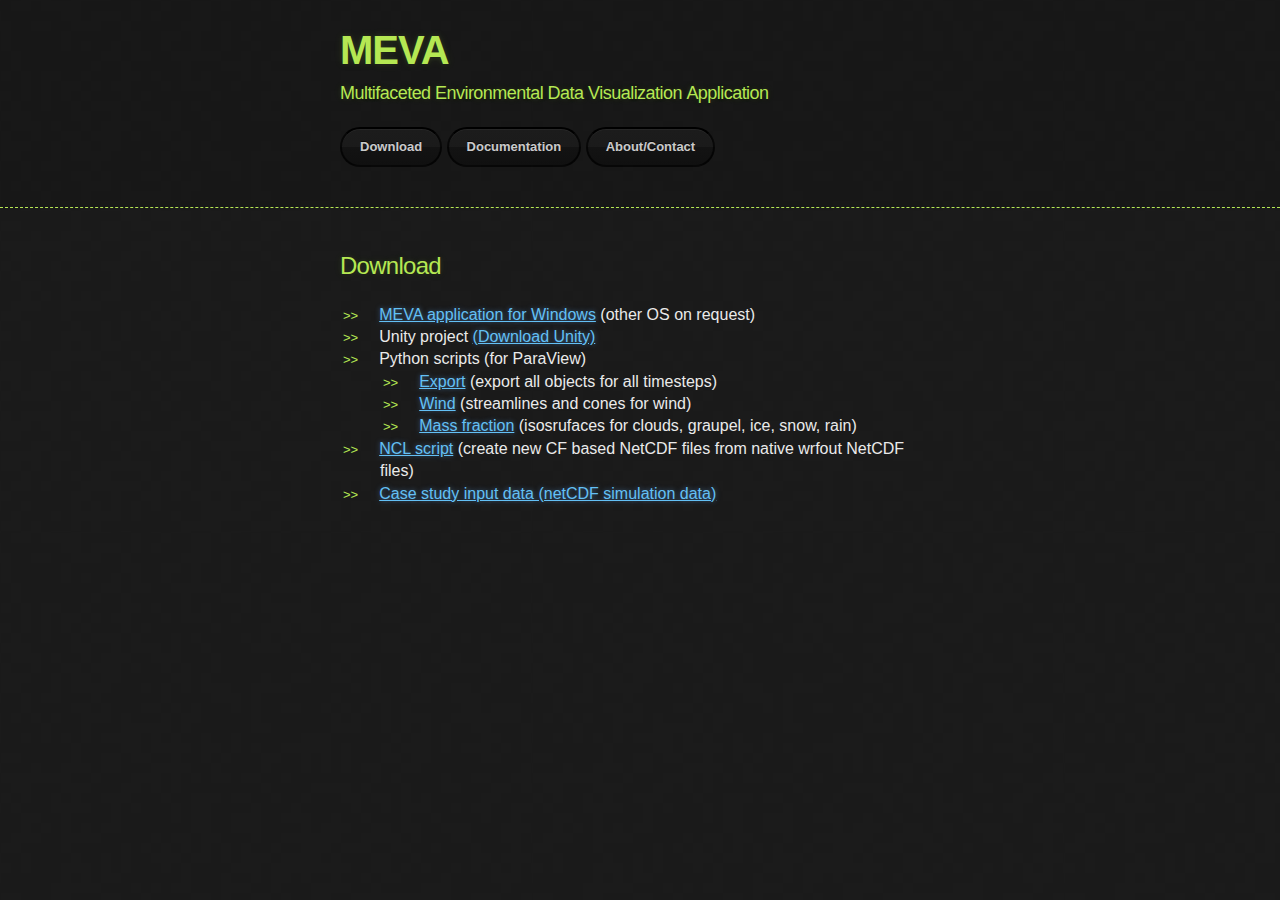
==== index.html @ de15cfc7 "Update index.html" ====
<!DOCTYPE html>
<html>
  <head>
    <meta charset='utf-8'>
    <meta http-equiv="X-UA-Compatible" content="chrome=1">

    <link rel="stylesheet" type="text/css" href="stylesheets/stylesheet.css" media="screen">
    <link rel="stylesheet" type="text/css" href="stylesheets/pygment_trac.css" media="screen">
    <link rel="stylesheet" type="text/css" href="stylesheets/print.css" media="print">

    <title>MEVA by carolinh</title>
  </head>

  <body>

    <header>
      <div class="container">
        <h1>MEVA</h1>
        <h2><b>M</b>ultifaceted <b>E</b>nvironmental Data <b>V</b>isualization <b>A</b>pplication</h2>

        <section id="downloads">
          <a href="http://carolinh.github.io/unityatmos/index.html" class="btn">Download</a>
          <a href="http://carolinh.github.io/unityatmos/documentation.html" class="btn">Documentation</a>
          <a href="http://carolinh.github.io/unityatmos/contact.html" class="btn">About/Contact</a>
        </section>
      </div>
    </header>

    <div class="container">
      <section id="main_content">
       


<h2><a id="download" class="anchor" href="#download" aria-hidden="true"><span class="octicon octicon-link"></span></a>Download</h2>

<ul>
<li><a href="https://github.com/carolinh/unityatmos/releases/tag/meva">MEVA application for Windows</a> (other OS on request)
  <!--ul>
    <li>Windows (other OS on request)</li>
    <!--li>Mas OS (on request)</li-->
    <!--li>Linux (on request)</li-->
  <!--/ul-->
</li>
<li>Unity project <a href="http://unity3d.com/unity/download">(Download Unity)</a></li>
<li>Python scripts (for ParaView)</li>
<ul>
  <li><a href="https://github.com/carolinh/unityatmos/releases/tag/python_export">Export</a> (export all objects for all timesteps)</li>
  <li><a href="https://github.com/carolinh/unityatmos/releases/tag/python_wind">Wind</a> (streamlines and cones for wind)</li>
  <li><a href="https://github.com/carolinh/unityatmos/releases/tag/python_mass-fraction">Mass fraction</a> (isosrufaces for clouds, graupel, ice, snow, rain)</li>
</ul>

<li><a href="http://foehn.colorado.edu/wrfout_to_cf/">NCL script</a> (create new CF based NetCDF files from native wrfout NetCDF files)</li>
<li><a href="http://thedata.harvard.edu/dvn/dv/meva_case-study-data">Case study input data (netCDF simulation data)</a></li>
</ul>

 <!--h3><a id="navigation" class="anchor" href="#navigation" aria-hidden="true"><span class="octicon octicon-link"></span></a>Navigation</h3>
<h4>PC Version: Mouse and Keyboard</h4>
<ul>
<li>Show/hide menu: right mouse button</li>
<li>Swap menu (objects/time): middle mouse button</li>
<li>Change camera (default, split screen vertical and horizontal): space</li>
<li>Rotate scene: arrow keys</li>
<li>Zoom scene: page up/down</li>
<li>Screenshot: S</li>
<li>Navigation: N</li>
<li>About MEVA / information: I</li>
</ul>

<h4>VR Version: Gamepad</h4>
<ul>
<li>tbc</li>
</ul-->



      </section>
    </div>


    
  </body>
</html>
---- stylesheets/stylesheet.css ----
body {
  margin: 0;
  padding: 0;
  background: #151515 url("../images/bkg.png") 0 0;
  color: #eaeaea;
  font: 16px;
  line-height: 1.5;
  font-family: Arial;
}

/* General & 'Reset' Stuff */

.container {
  width: 90%;
  max-width: 600px;
  margin: 0 auto;
}

section {
  display: block;
  margin: 0 0 20px 0;
}

h1, h2, h3, h4, h5, h6 {
  margin: 0 0 20px;
}

li {
  line-height: 1.4 ;
}

/* Header, <header>
   header   - container
   h1       - project name
   h2       - project description
*/

header {
  background: rgba(0, 0, 0, 0.1);
  width: 100%;
  border-bottom: 1px dashed #b5e853;
  padding: 20px 0;
  margin: 0 0 40px 0;
}

header h1 {
  font-size: 40px;
  line-height: 1.5;
  margin: 0 0 0 0px;
  font-weight: bold;
  font-family: Arial;
  color: #b5e853;
  text-shadow: 0 1px 1px rgba(0, 0, 0, 0.1),
               0 0 5px rgba(181, 232, 83, 0.1),
               0 0 10px rgba(181, 232, 83, 0.1);
  letter-spacing: -1px;
  -webkit-font-smoothing: antialiased;
}


header h2 {
  font-size: 18px;
  font-weight: 300;
  color: #b5e853;
}

#downloads .btn {
  display: inline-block;
  text-align: center;
  margin: 0;
}

/* Main Content
*/

#main_content {
  width: 100%;
  -webkit-font-smoothing: antialiased;
}
section img {
  max-width: 100%
}

h1, h2, h3, h4, h5, h6 {
  font-weight: normal;
  font-family: Arial;
  color: #b5e853;
  letter-spacing: -0.03em;
  text-shadow: 0 1px 1px rgba(0, 0, 0, 0.1),
               0 0 5px rgba(181, 232, 83, 0.1),
               0 0 10px rgba(181, 232, 83, 0.1);
}

#main_content h1 {
  font-size: 30px;
}

#main_content h2 {
  font-size: 24px;
}

#main_content h3 {
  font-size: 18px;
}

#main_content h4 {
  font-size: 14px;
}

#main_content h5 {
  font-size: 12px;
  text-transform: uppercase;
  margin: 0 0 5px 0;
}

#main_content h6 {
  font-size: 12px;
  text-transform: uppercase;
  color: #999;
  margin: 0 0 5px 0;
}

dt {
  font-style: italic;
  font-weight: bold;
}

ul li {
  list-style: none;
}

ul li:before {
  content: ">>";
  font-family: Arial;
  font-size: 13px;
  color: #b5e853;
  margin-left: -37px;
  margin-right: 21px;
  line-height: 16px;
}

blockquote {
  color: #aaa;
  padding-left: 10px;
  border-left: 1px dotted #666;
}

pre {
  background: rgba(0, 0, 0, 0.9);
  border: 1px solid rgba(255, 255, 255, 0.15);
  padding: 10px;
  font-size: 14px;
  color: #b5e853;
  border-radius: 2px;
  -moz-border-radius: 2px;
  -webkit-border-radius: 2px;
  text-wrap: normal;
  overflow: auto;
  overflow-y: hidden;
}

table {
  width: 100%;
  margin: 0 0 20px 0;
}

th {
  text-align: left;
  border-bottom: 1px dashed #b5e853;
  padding: 5px 10px;
}

td {
  padding: 5px 10px;
}

hr {
  height: 0;
  border: 0;
  border-bottom: 1px dashed #b5e853;
  color: #b5e853;
}

/* Buttons
*/

.btn {
  display: inline-block;
  background: -webkit-linear-gradient(top, rgba(40, 40, 40, 0.3), rgba(35, 35, 35, 0.3) 50%, rgba(10, 10, 10, 0.3) 50%, rgba(0, 0, 0, 0.3));
  padding: 8px 18px;
  border-radius: 50px;
  border: 2px solid rgba(0, 0, 0, 0.7);
  border-bottom: 2px solid rgba(0, 0, 0, 0.7);
  border-top: 2px solid rgba(0, 0, 0, 1);
  color: rgba(255, 255, 255, 0.8);
  font-family: Helvetica, Arial, sans-serif;
  font-weight: bold;
  font-size: 13px;
  text-decoration: none;
  text-shadow: 0 -1px 0 rgba(0, 0, 0, 0.75);
  box-shadow: inset 0 1px 0 rgba(255, 255, 255, 0.05);
}

.btn:hover {
  background: -webkit-linear-gradient(top, rgba(40, 40, 40, 0.6), rgba(35, 35, 35, 0.6) 50%, rgba(10, 10, 10, 0.8) 50%, rgba(0, 0, 0, 0.8));
}

.btn .icon {
  display: inline-block;
  width: 16px;
  height: 16px;
  margin: 1px 8px 0 0;
  float: left;
}

.btn-github .icon {
  opacity: 0.6;
  background: url("../images/blacktocat.png") 0 0 no-repeat;
}

/* Links
   a, a:hover, a:visited
*/

a {
  color: #63c0f5;
  text-shadow: 0 0 5px rgba(104, 182, 255, 0.5);
}

/* Clearfix */

.cf:before, .cf:after {
  content:"";
  display:table;
}

.cf:after {
  clear:both;
}

.cf {
  zoom:1;
}
---- stylesheets/pygment_trac.css ----
.highlight .c { color: #999988; font-style: italic } /* Comment */
.highlight .err { color: #a61717; background-color: #e3d2d2 } /* Error */
.highlight .k { font-weight: bold } /* Keyword */
.highlight .o { font-weight: bold } /* Operator */
.highlight .cm { color: #999988; font-style: italic } /* Comment.Multiline */
.highlight .cp { color: #999999; font-weight: bold } /* Comment.Preproc */
.highlight .c1 { color: #999988; font-style: italic } /* Comment.Single */
.highlight .cs { color: #999999; font-weight: bold; font-style: italic } /* Comment.Special */
.highlight .gd { color: #000000; background-color: #ffdddd } /* Generic.Deleted */
.highlight .gd .x { color: #000000; background-color: #ffaaaa } /* Generic.Deleted.Specific */
.highlight .ge { font-style: italic } /* Generic.Emph */
.highlight .gr { color: #aa0000 } /* Generic.Error */
.highlight .gh { color: #999999 } /* Generic.Heading */
.highlight .gi { color: #000000; background-color: #ddffdd } /* Generic.Inserted */
.highlight .gi .x { color: #000000; background-color: #aaffaa } /* Generic.Inserted.Specific */
.highlight .go { color: #888888 } /* Generic.Output */
.highlight .gp { color: #555555 } /* Generic.Prompt */
.highlight .gs { font-weight: bold } /* Generic.Strong */
.highlight .gu { color: #800080; font-weight: bold; } /* Generic.Subheading */
.highlight .gt { color: #aa0000 } /* Generic.Traceback */
.highlight .kc { font-weight: bold } /* Keyword.Constant */
.highlight .kd { font-weight: bold } /* Keyword.Declaration */
.highlight .kn { font-weight: bold } /* Keyword.Namespace */
.highlight .kp { font-weight: bold } /* Keyword.Pseudo */
.highlight .kr { font-weight: bold } /* Keyword.Reserved */
.highlight .kt { color: #445588; font-weight: bold } /* Keyword.Type */
.highlight .m { color: #009999 } /* Literal.Number */
.highlight .s { color: #d14 } /* Literal.String */
.highlight .na { color: #008080 } /* Name.Attribute */
.highlight .nb { color: #0086B3 } /* Name.Builtin */
.highlight .nc { color: #445588; font-weight: bold } /* Name.Class */
.highlight .no { color: #008080 } /* Name.Constant */
.highlight .ni { color: #800080 } /* Name.Entity */
.highlight .ne { color: #990000; font-weight: bold } /* Name.Exception */
.highlight .nf { color: #990000; font-weight: bold } /* Name.Function */
.highlight .nn { color: #555555 } /* Name.Namespace */
.highlight .nt { color: #CBDFFF } /* Name.Tag */
.highlight .nv { color: #008080 } /* Name.Variable */
.highlight .ow { font-weight: bold } /* Operator.Word */
.highlight .w { color: #bbbbbb } /* Text.Whitespace */
.highlight .mf { color: #009999 } /* Literal.Number.Float */
.highlight .mh { color: #009999 } /* Literal.Number.Hex */
.highlight .mi { color: #009999 } /* Literal.Number.Integer */
.highlight .mo { color: #009999 } /* Literal.Number.Oct */
.highlight .sb { color: #d14 } /* Literal.String.Backtick */
.highlight .sc { color: #d14 } /* Literal.String.Char */
.highlight .sd { color: #d14 } /* Literal.String.Doc */
.highlight .s2 { color: #d14 } /* Literal.String.Double */
.highlight .se { color: #d14 } /* Literal.String.Escape */
.highlight .sh { color: #d14 } /* Literal.String.Heredoc */
.highlight .si { color: #d14 } /* Literal.String.Interpol */
.highlight .sx { color: #d14 } /* Literal.String.Other */
.highlight .sr { color: #009926 } /* Literal.String.Regex */
.highlight .s1 { color: #d14 } /* Literal.String.Single */
.highlight .ss { color: #990073 } /* Literal.String.Symbol */
.highlight .bp { color: #999999 } /* Name.Builtin.Pseudo */
.highlight .vc { color: #008080 } /* Name.Variable.Class */
.highlight .vg { color: #008080 } /* Name.Variable.Global */
.highlight .vi { color: #008080 } /* Name.Variable.Instance */
.highlight .il { color: #009999 } /* Literal.Number.Integer.Long */

.type-csharp .highlight .k { color: #0000FF }
.type-csharp .highlight .kt { color: #0000FF }
.type-csharp .highlight .nf { color: #000000; font-weight: normal }
.type-csharp .highlight .nc { color: #2B91AF }
.type-csharp .highlight .nn { color: #000000 }
.type-csharp .highlight .s { color: #A31515 }
.type-csharp .highlight .sc { color: #A31515 }
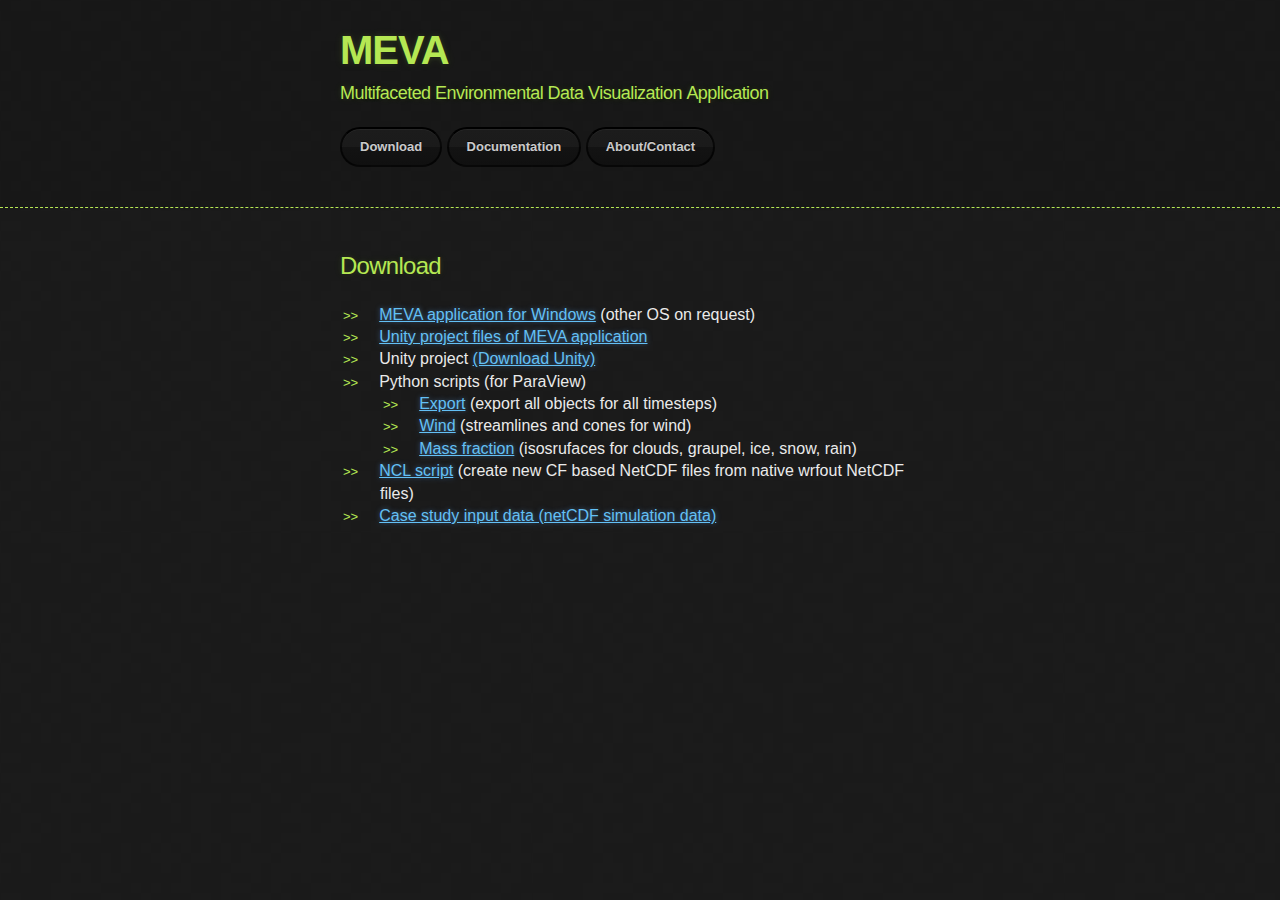
==== commit 94262ded: "Update index.html" ====
--- a/index.html
+++ b/index.html
@@ -41,6 +41,7 @@
     <!--li>Linux (on request)</li-->
   <!--/ul-->
 </li>
+<li><a href="https://github.com/carolinh/unityatmos/releases/tag/meva_unity">Unity project files of MEVA application</a>
 <li>Unity project <a href="http://unity3d.com/unity/download">(Download Unity)</a></li>
 <li>Python scripts (for ParaView)</li>
 <ul>
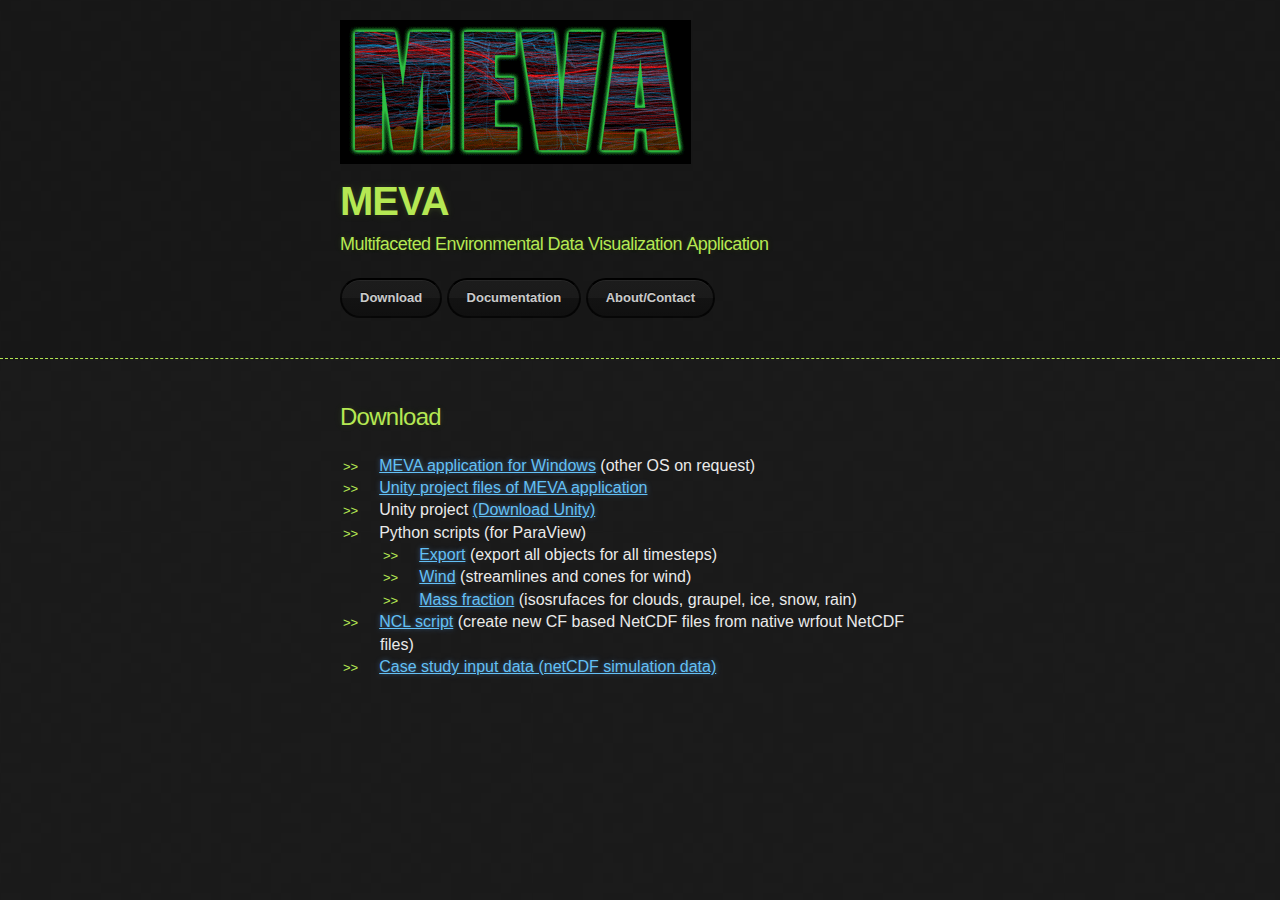
==== commit 4733fe3a: "Update index.html" ====
--- a/index.html
+++ b/index.html
@@ -15,6 +15,7 @@
 
     <header>
       <div class="container">
+        <img src="http://carolinh.github.io/unityatmos/images/logo_o.png" alt="MEVA">
         <h1>MEVA</h1>
         <h2><b>M</b>ultifaceted <b>E</b>nvironmental Data <b>V</b>isualization <b>A</b>pplication</h2>
 
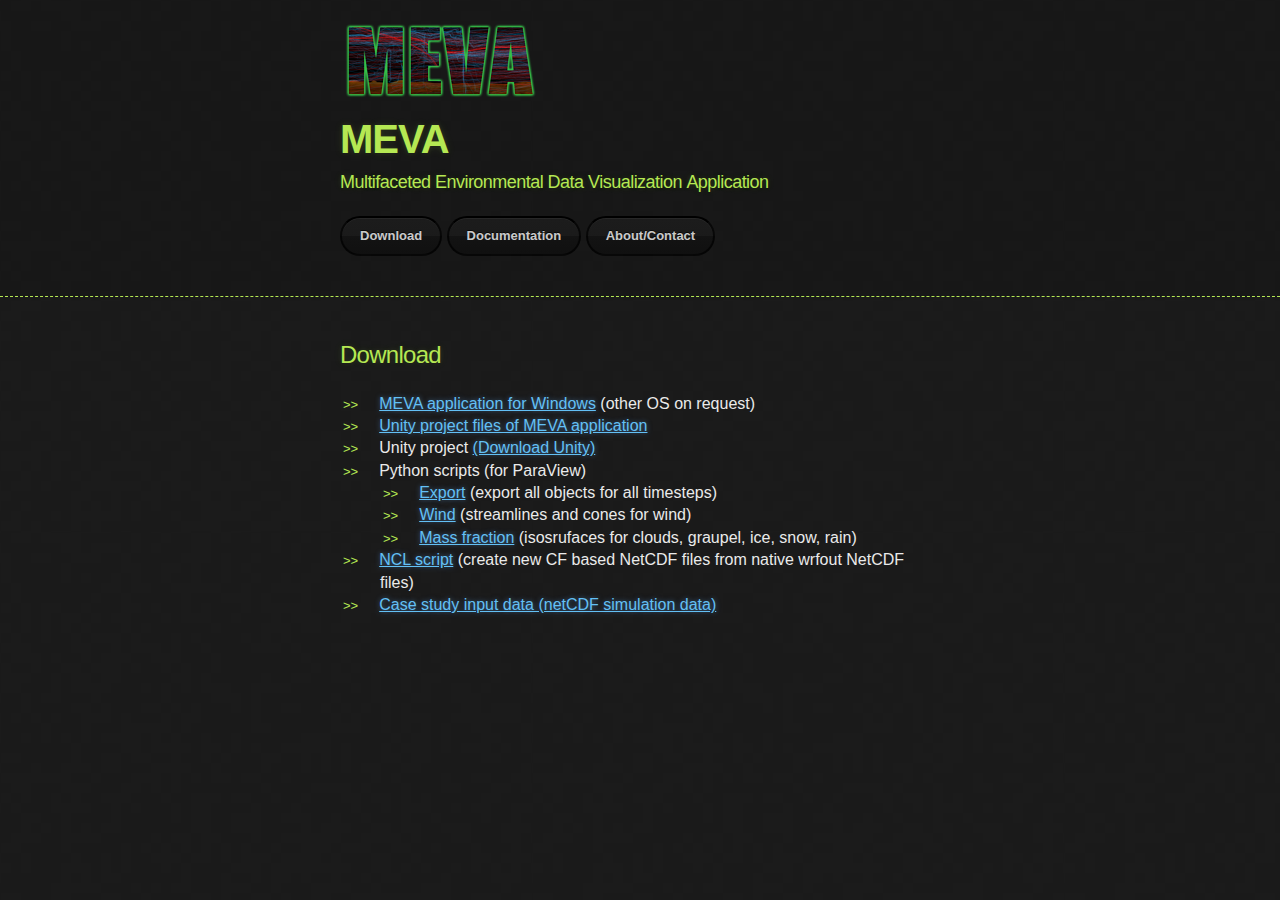
==== commit 1f000dcc: "Update index.html" ====
--- a/index.html
+++ b/index.html
@@ -15,7 +15,7 @@
 
     <header>
       <div class="container">
-        <img src="http://carolinh.github.io/unityatmos/images/logo_o.png" alt="MEVA">
+        <img src="http://carolinh.github.io/unityatmos/images/logo-transp2_o.png" alt="MEVA">
         <h1>MEVA</h1>
         <h2><b>M</b>ultifaceted <b>E</b>nvironmental Data <b>V</b>isualization <b>A</b>pplication</h2>
 
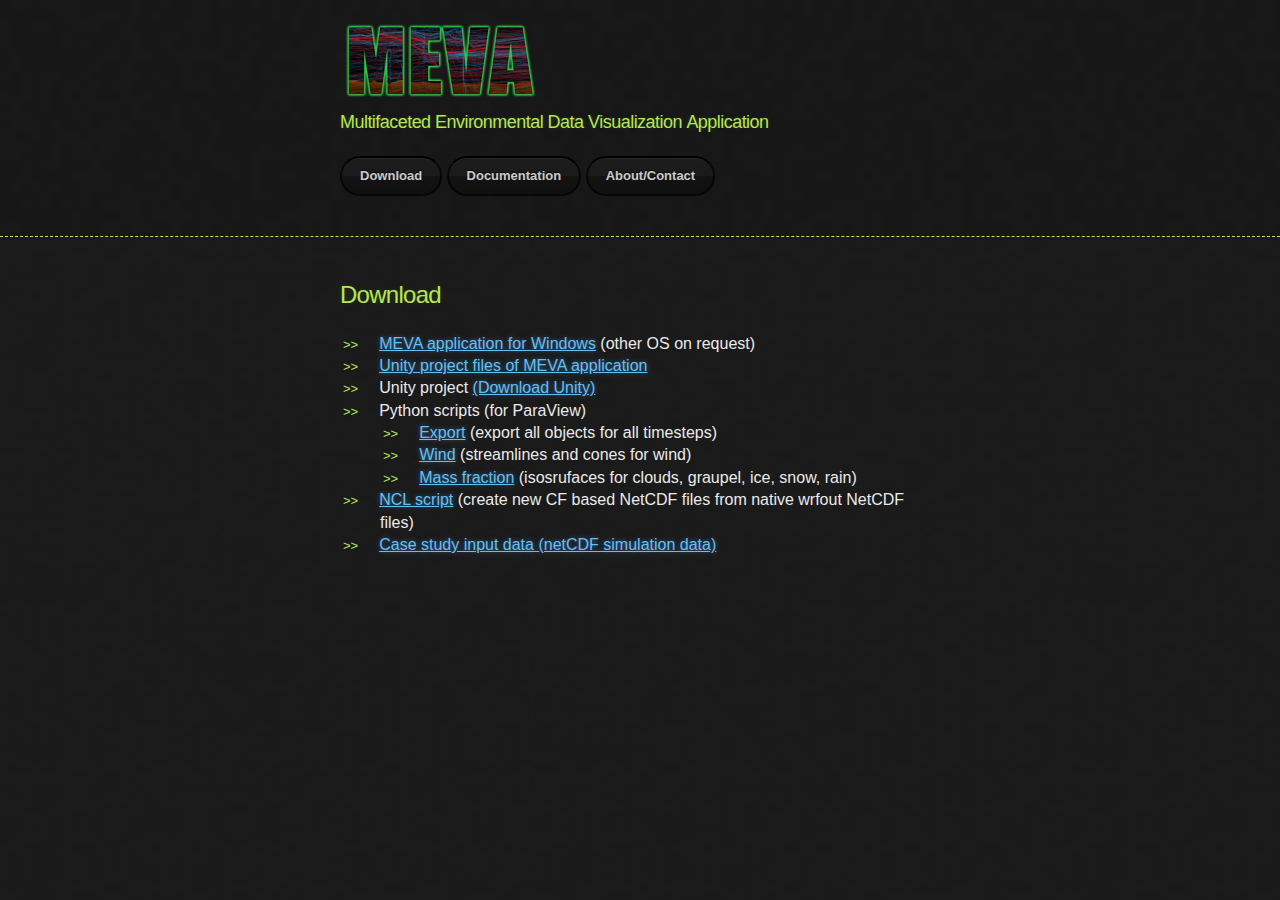
==== commit de5e786e: "Update index.html" ====
--- a/index.html
+++ b/index.html
@@ -16,7 +16,6 @@
     <header>
       <div class="container">
         <img src="http://carolinh.github.io/unityatmos/images/logo-transp2_o.png" alt="MEVA">
-        <h1>MEVA</h1>
         <h2><b>M</b>ultifaceted <b>E</b>nvironmental Data <b>V</b>isualization <b>A</b>pplication</h2>
 
         <section id="downloads">
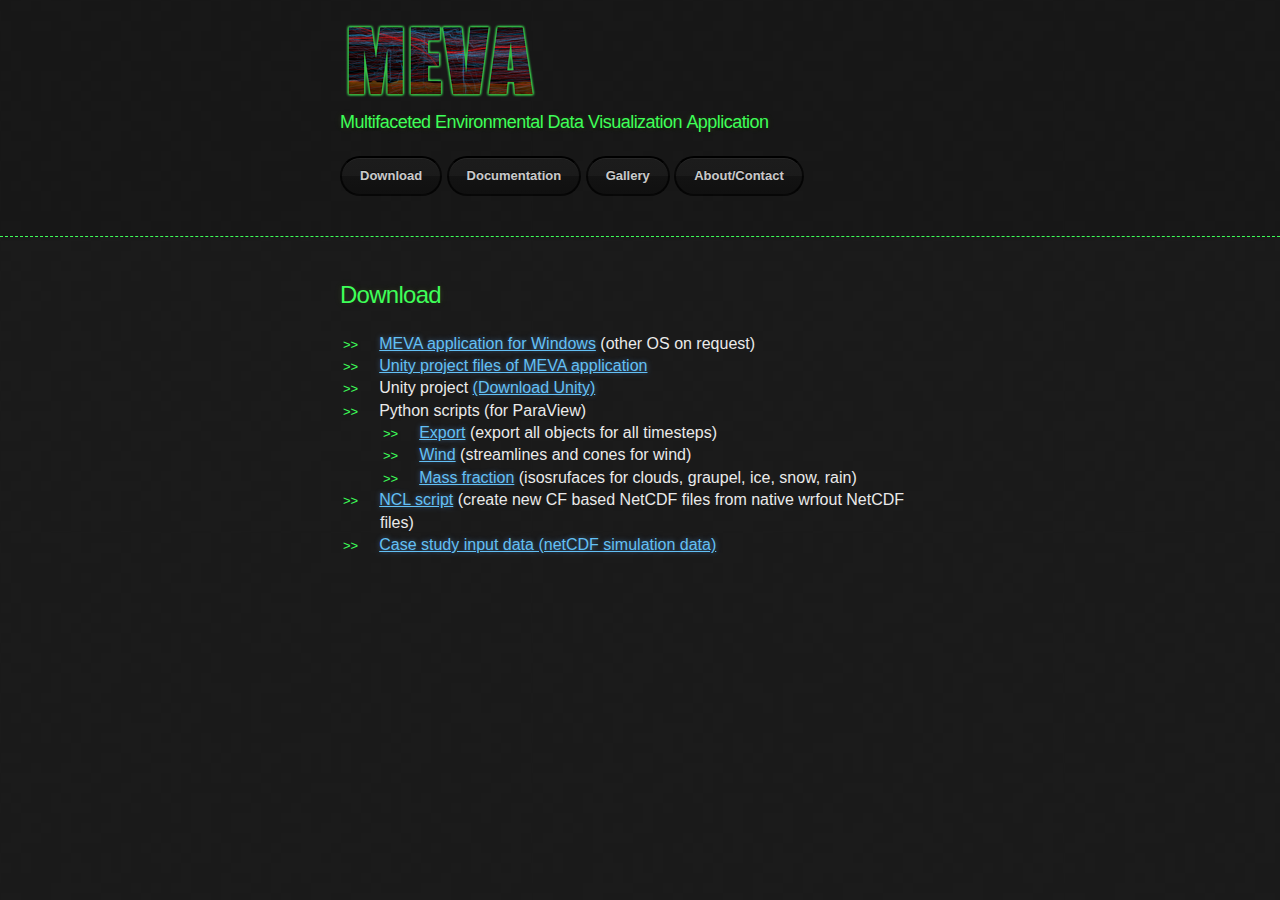
==== commit 42f56eac: "Update index.html" ====
--- a/index.html
+++ b/index.html
@@ -21,6 +21,7 @@
         <section id="downloads">
           <a href="http://carolinh.github.io/unityatmos/index.html" class="btn">Download</a>
           <a href="http://carolinh.github.io/unityatmos/documentation.html" class="btn">Documentation</a>
+          <a href="http://carolinh.github.io/unityatmos/gallery.html" class="btn">Gallery</a>
           <a href="http://carolinh.github.io/unityatmos/contact.html" class="btn">About/Contact</a>
         </section>
       </div>
--- a/stylesheets/stylesheet.css
+++ b/stylesheets/stylesheet.css
@@ -38,7 +38,7 @@
 header {
   background: rgba(0, 0, 0, 0.1);
   width: 100%;
-  border-bottom: 1px dashed #b5e853;
+  border-bottom: 1px dashed #3eff59;
   padding: 20px 0;
   margin: 0 0 40px 0;
 }
@@ -49,7 +49,7 @@
   margin: 0 0 0 0px;
   font-weight: bold;
   font-family: Arial;
-  color: #b5e853;
+  color: #3eff59;
   text-shadow: 0 1px 1px rgba(0, 0, 0, 0.1),
                0 0 5px rgba(181, 232, 83, 0.1),
                0 0 10px rgba(181, 232, 83, 0.1);
@@ -61,7 +61,7 @@
 header h2 {
   font-size: 18px;
   font-weight: 300;
-  color: #b5e853;
+  color: #3eff59;
 }
 
 #downloads .btn {
@@ -84,7 +84,7 @@
 h1, h2, h3, h4, h5, h6 {
   font-weight: normal;
   font-family: Arial;
-  color: #b5e853;
+  color: #3eff59;
   letter-spacing: -0.03em;
   text-shadow: 0 1px 1px rgba(0, 0, 0, 0.1),
                0 0 5px rgba(181, 232, 83, 0.1),
@@ -133,7 +133,7 @@
   content: ">>";
   font-family: Arial;
   font-size: 13px;
-  color: #b5e853;
+  color: #3eff59;
   margin-left: -37px;
   margin-right: 21px;
   line-height: 16px;
@@ -150,7 +150,7 @@
   border: 1px solid rgba(255, 255, 255, 0.15);
   padding: 10px;
   font-size: 14px;
-  color: #b5e853;
+  color: #3eff59;
   border-radius: 2px;
   -moz-border-radius: 2px;
   -webkit-border-radius: 2px;
@@ -166,7 +166,7 @@
 
 th {
   text-align: left;
-  border-bottom: 1px dashed #b5e853;
+  border-bottom: 1px dashed #3eff59;
   padding: 5px 10px;
 }
 
@@ -177,7 +177,7 @@
 hr {
   height: 0;
   border: 0;
-  border-bottom: 1px dashed #b5e853;
+  border-bottom: 1px dashed #3eff59;
   color: #b5e853;
 }
 
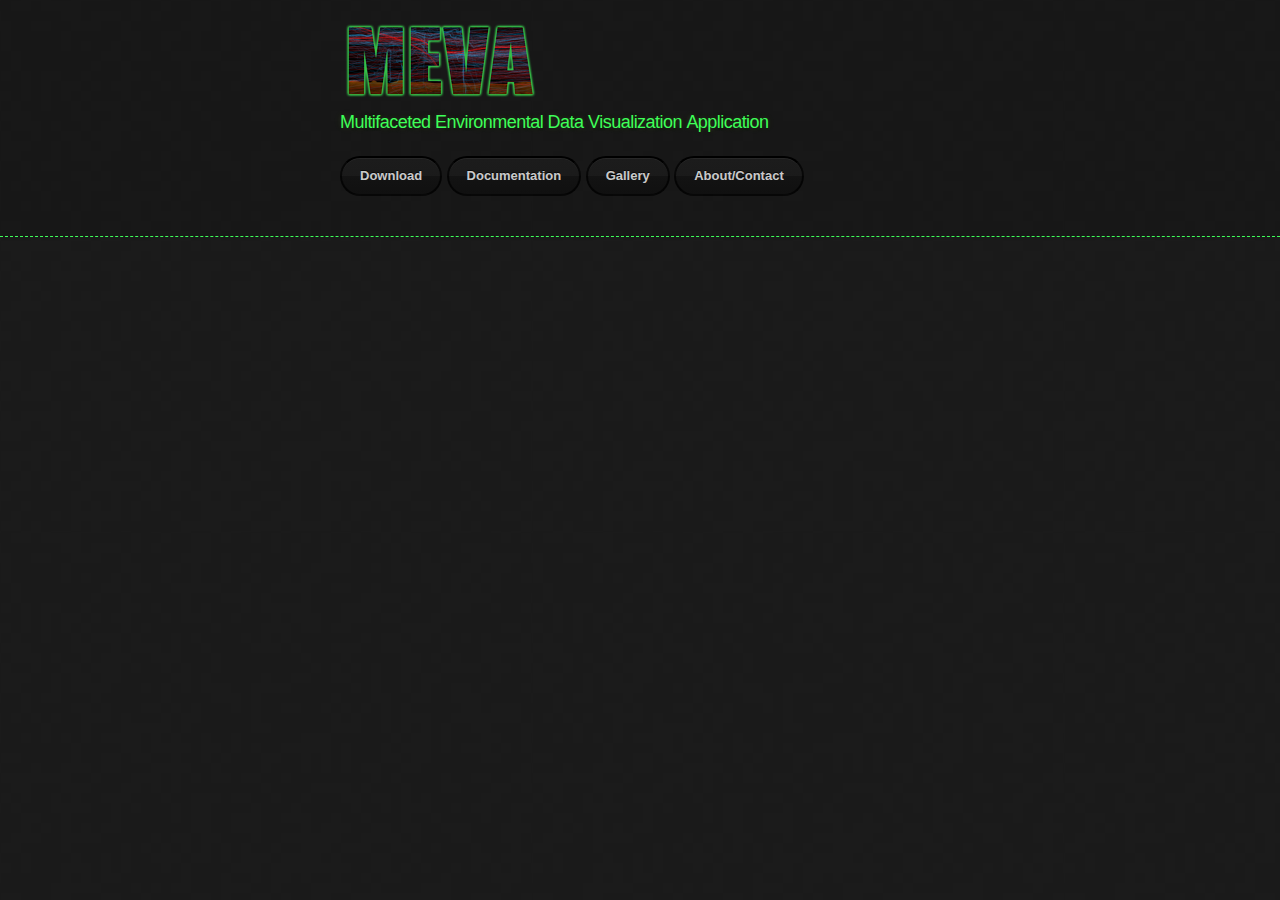
==== commit f01e6764: "Update index.html" ====
--- a/index.html
+++ b/index.html
@@ -15,11 +15,13 @@
 
     <header>
       <div class="container">
-        <img src="http://carolinh.github.io/unityatmos/images/logo-transp2_o.png" alt="MEVA">
+        <a href="http://carolinh.github.io/unityatmos/index.html">
+          <img src="http://carolinh.github.io/unityatmos/images/logo-transp2_o.png" alt="MEVA">
+        </a>
         <h2><b>M</b>ultifaceted <b>E</b>nvironmental Data <b>V</b>isualization <b>A</b>pplication</h2>
 
         <section id="downloads">
-          <a href="http://carolinh.github.io/unityatmos/index.html" class="btn">Download</a>
+          <a href="http://carolinh.github.io/unityatmos/download.html" class="btn">Download</a>
           <a href="http://carolinh.github.io/unityatmos/documentation.html" class="btn">Documentation</a>
           <a href="http://carolinh.github.io/unityatmos/gallery.html" class="btn">Gallery</a>
           <a href="http://carolinh.github.io/unityatmos/contact.html" class="btn">About/Contact</a>
@@ -32,46 +34,6 @@
        
 
 
-<h2><a id="download" class="anchor" href="#download" aria-hidden="true"><span class="octicon octicon-link"></span></a>Download</h2>
-
-<ul>
-<li><a href="https://github.com/carolinh/unityatmos/releases/tag/meva">MEVA application for Windows</a> (other OS on request)
-  <!--ul>
-    <li>Windows (other OS on request)</li>
-    <!--li>Mas OS (on request)</li-->
-    <!--li>Linux (on request)</li-->
-  <!--/ul-->
-</li>
-<li><a href="https://github.com/carolinh/unityatmos/releases/tag/meva_unity">Unity project files of MEVA application</a>
-<li>Unity project <a href="http://unity3d.com/unity/download">(Download Unity)</a></li>
-<li>Python scripts (for ParaView)</li>
-<ul>
-  <li><a href="https://github.com/carolinh/unityatmos/releases/tag/python_export">Export</a> (export all objects for all timesteps)</li>
-  <li><a href="https://github.com/carolinh/unityatmos/releases/tag/python_wind">Wind</a> (streamlines and cones for wind)</li>
-  <li><a href="https://github.com/carolinh/unityatmos/releases/tag/python_mass-fraction">Mass fraction</a> (isosrufaces for clouds, graupel, ice, snow, rain)</li>
-</ul>
-
-<li><a href="http://foehn.colorado.edu/wrfout_to_cf/">NCL script</a> (create new CF based NetCDF files from native wrfout NetCDF files)</li>
-<li><a href="http://thedata.harvard.edu/dvn/dv/meva_case-study-data">Case study input data (netCDF simulation data)</a></li>
-</ul>
-
- <!--h3><a id="navigation" class="anchor" href="#navigation" aria-hidden="true"><span class="octicon octicon-link"></span></a>Navigation</h3>
-<h4>PC Version: Mouse and Keyboard</h4>
-<ul>
-<li>Show/hide menu: right mouse button</li>
-<li>Swap menu (objects/time): middle mouse button</li>
-<li>Change camera (default, split screen vertical and horizontal): space</li>
-<li>Rotate scene: arrow keys</li>
-<li>Zoom scene: page up/down</li>
-<li>Screenshot: S</li>
-<li>Navigation: N</li>
-<li>About MEVA / information: I</li>
-</ul>
-
-<h4>VR Version: Gamepad</h4>
-<ul>
-<li>tbc</li>
-</ul-->
 
 
 
--- a/stylesheets/stylesheet.css
+++ b/stylesheets/stylesheet.css
@@ -179,6 +179,19 @@
   border: 0;
   border-bottom: 1px dashed #3eff59;
   color: #b5e853;
+}
+
+.figure-label {
+  padding-top: 0px;
+  margin-top: 0px;
+  font-size: 15px;
+  color: #777;
+}
+
+.affiliation{
+  padding-top: 0px;
+  margin-top: 0px;
+  font-size: 10px;
 }
 
 /* Buttons
